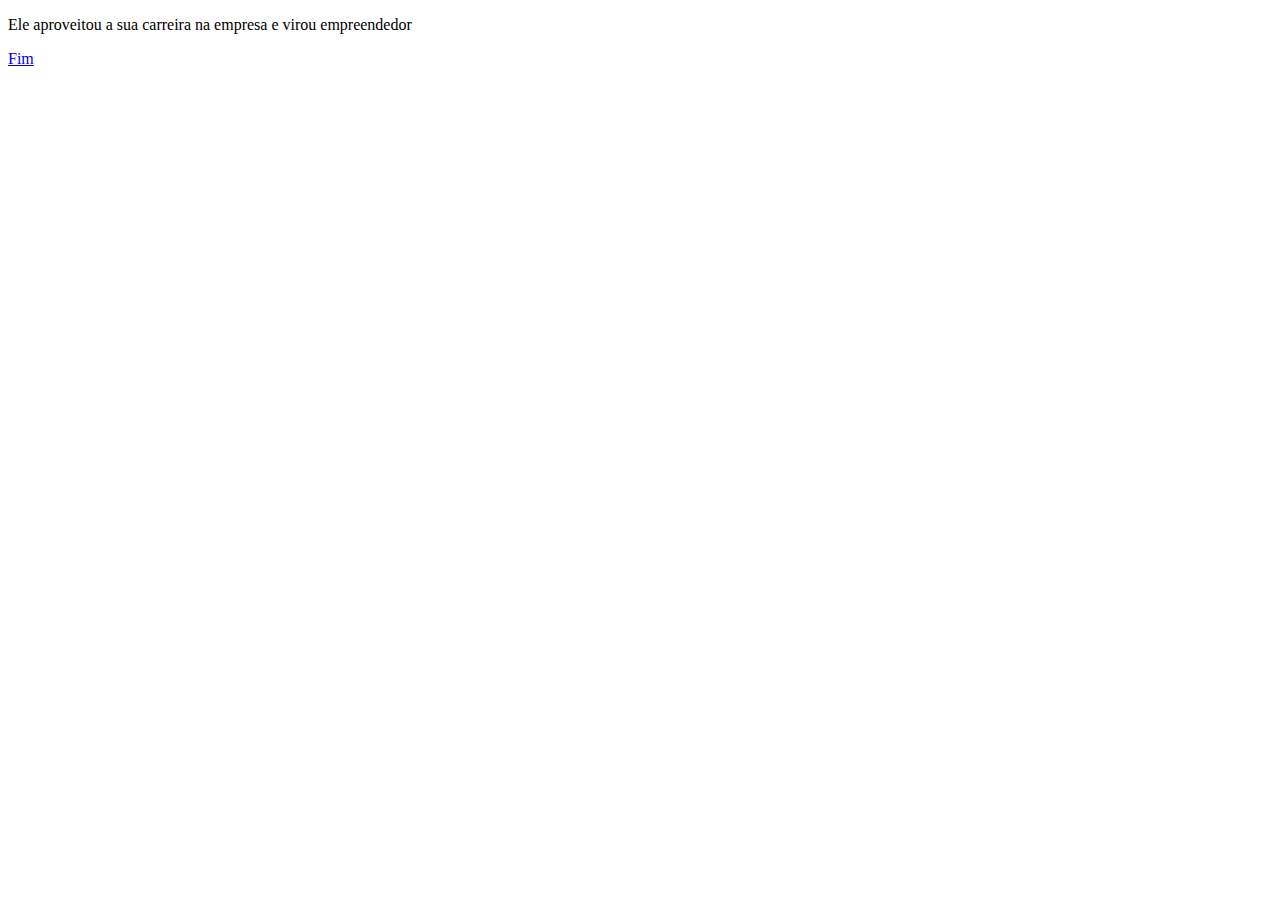
==== alt1.html @ f154b014 "Add files via upload" ====
<!DOCTYPE html>
<html lang="en">
<head>
    <meta charset="UTF-8">
    <meta name="viewport" content="width=device-width, initial-scale=1.0">
    <link rel="stylesheet" href="style.css">
    <title>História</title>
</head>
<body>
    <div class="container">
        <p>Ele aproveitou a sua carreira na empresa e virou empreendedor</p>
        <a href="index.html" class="button">Fim</a>
        
    </div>






</body>
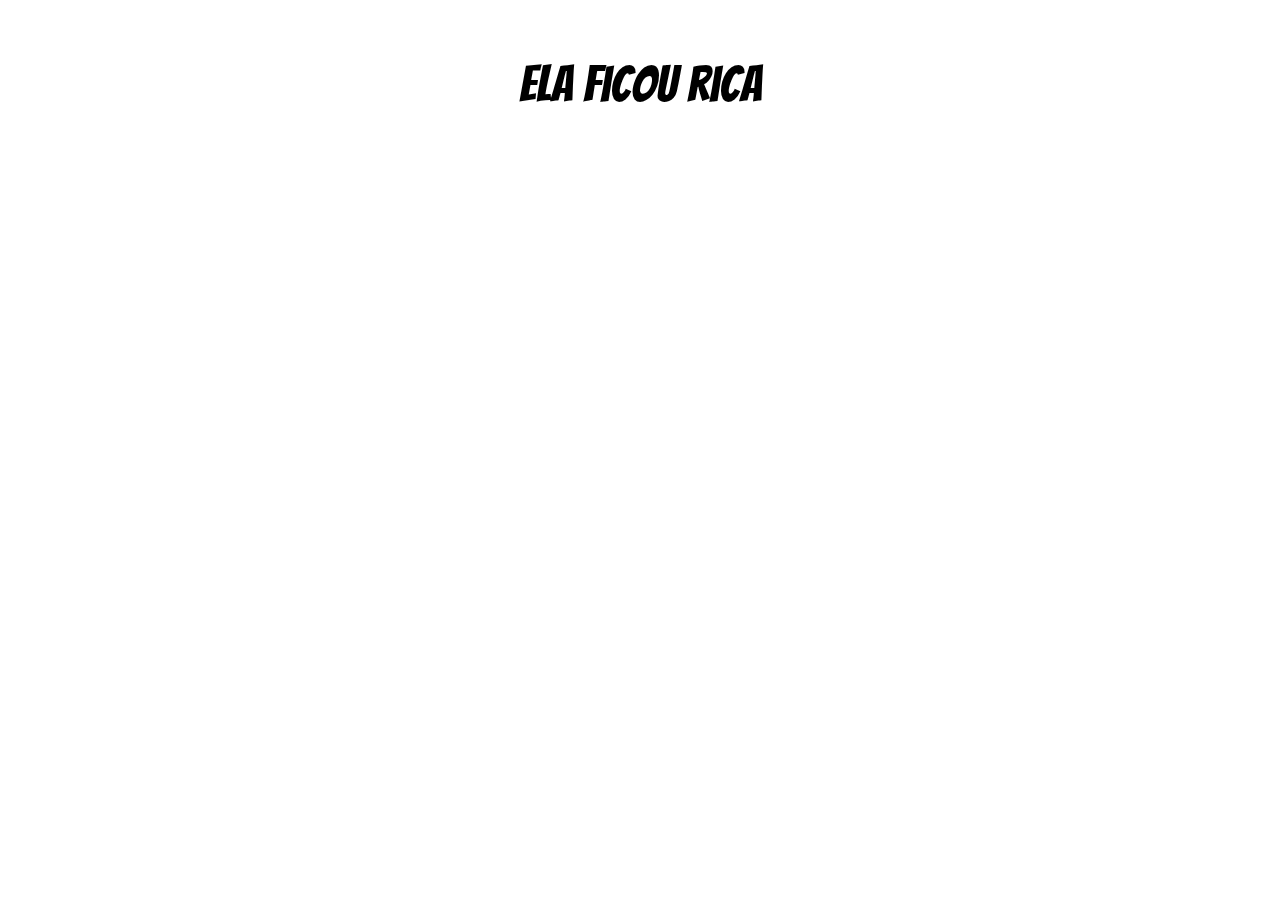
==== commit 7eaa5025: "Add files via upload" ====
--- a/alt1.html
+++ b/alt1.html
@@ -4,13 +4,14 @@
     <meta charset="UTF-8">
     <meta name="viewport" content="width=device-width, initial-scale=1.0">
     <link rel="stylesheet" href="style.css">
+    <link rel="preconnect" href="https://fonts.googleapis.com">
+    <link rel="preconnect" href="https://fonts.gstatic.com" crossorigin>
+    <link href="https://fonts.googleapis.com/css2?family=Bangers&display=swap" rel="stylesheet">
     <title>História</title>
 </head>
 <body>
     <div class="container">
-        <p>Ele aproveitou a sua carreira na empresa e virou empreendedor</p>
-        <a href="index.html" class="button">Fim</a>
-        
+        <p>Ela ficou rica</p>
     </div>
 
 
--- a/style.css
+++ b/style.css
@@ -0,0 +1,27 @@
+.bangers-regular {
+    font-family: "Bangers";
+    font-weight: 400;
+    font-style: normal;
+}
+.body2 {
+    width: auto;
+    height: 100vw;
+    background-image: linear-gradient(to bottom right, black, purple);
+    
+}
+
+.container {
+    display: flex;
+    flex-direction: column;
+    justify-content: center;
+    align-items: center;
+    font-family: "Bangers", system-ui;
+    font-size: 50px;
+
+}
+.eraumavez {
+    text-decoration: none;
+    color: purple;
+    
+
+}
